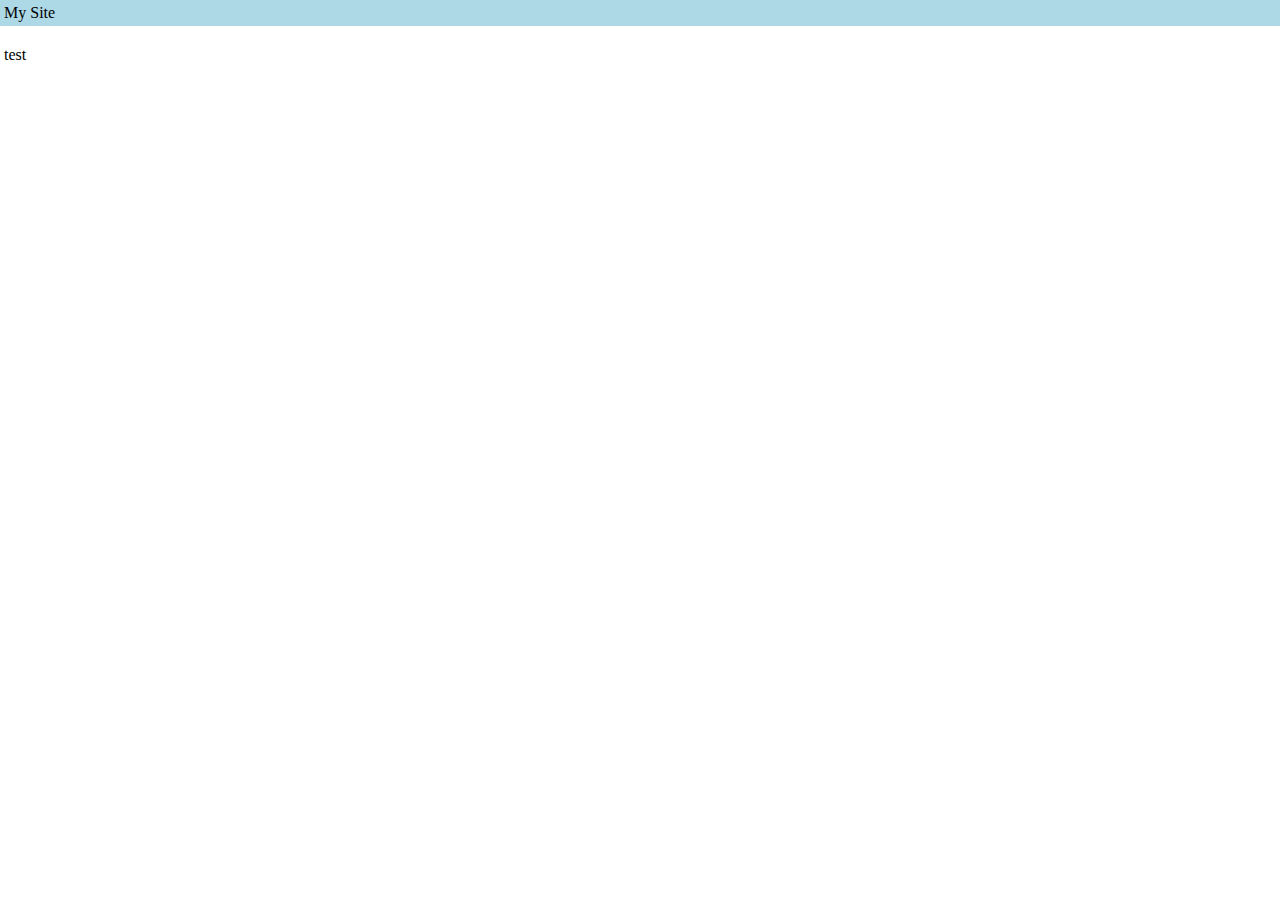
==== index.html @ dc422239 "html, js, cssを追加" ====
<!DOCTYPE html>
<html lang="en">
<head>
    <meta charset="UTF-8">
    <meta name="viewport" content="width=device-width, initial-scale=1.0">
    <title>Document</title>
    <script src="./main.js"></script>
    <link href="style.css" rel="stylesheet" />
</head>
<body style="background: white">
    <header>My Site</header>
    <main>
        <p style="color: black">test</p>
    </main> 
</body>
</html>
---- style.css ----
body {
    margin: 0;
    padding: 0;
}

header {
    background: lightblue;
    padding: 4px;
}

main {
    padding: 4px;
}
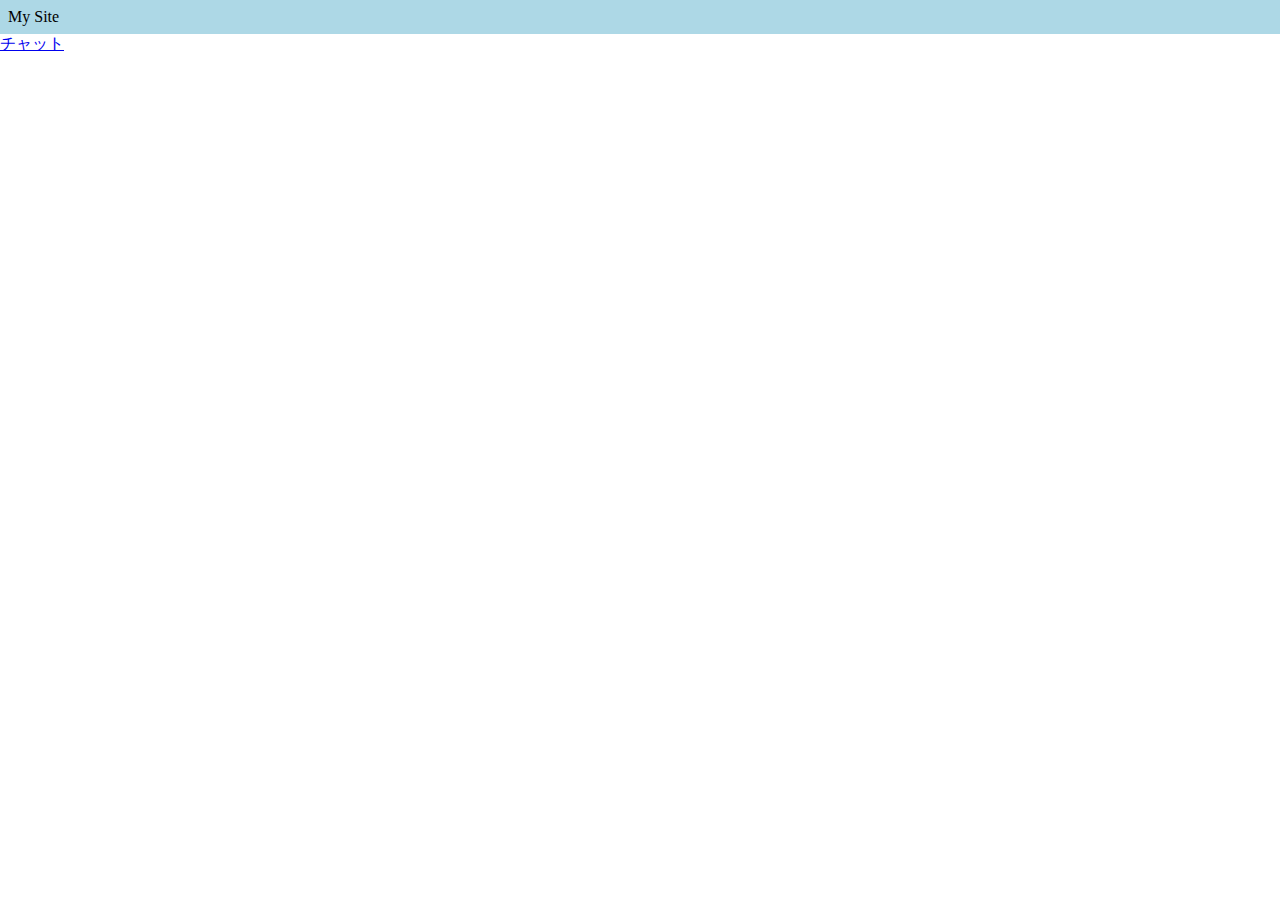
==== commit 01acd809: "チャットアプリのプロトタイプ" ====
--- a/index.html
+++ b/index.html
@@ -5,12 +5,12 @@
     <meta name="viewport" content="width=device-width, initial-scale=1.0">
     <title>Document</title>
     <script src="./main.js"></script>
-    <link href="style.css" rel="stylesheet" />
+    <link href="./main.css" rel="stylesheet" />
 </head>
 <body style="background: white">
     <header>My Site</header>
     <main>
-        <p style="color: black">test</p>
+        <a href="./chat/index.html">チャット</a>
     </main> 
 </body>
 </html>--- a/main.css
+++ b/main.css
@@ -0,0 +1,17 @@
+body {
+    margin: 0;
+    padding: 0;
+}
+
+header {
+    background: lightblue;
+    padding: 8px;
+}
+
+h1 {
+    margin: 0;
+    font-size: 24px;
+}
+
+main {
+}